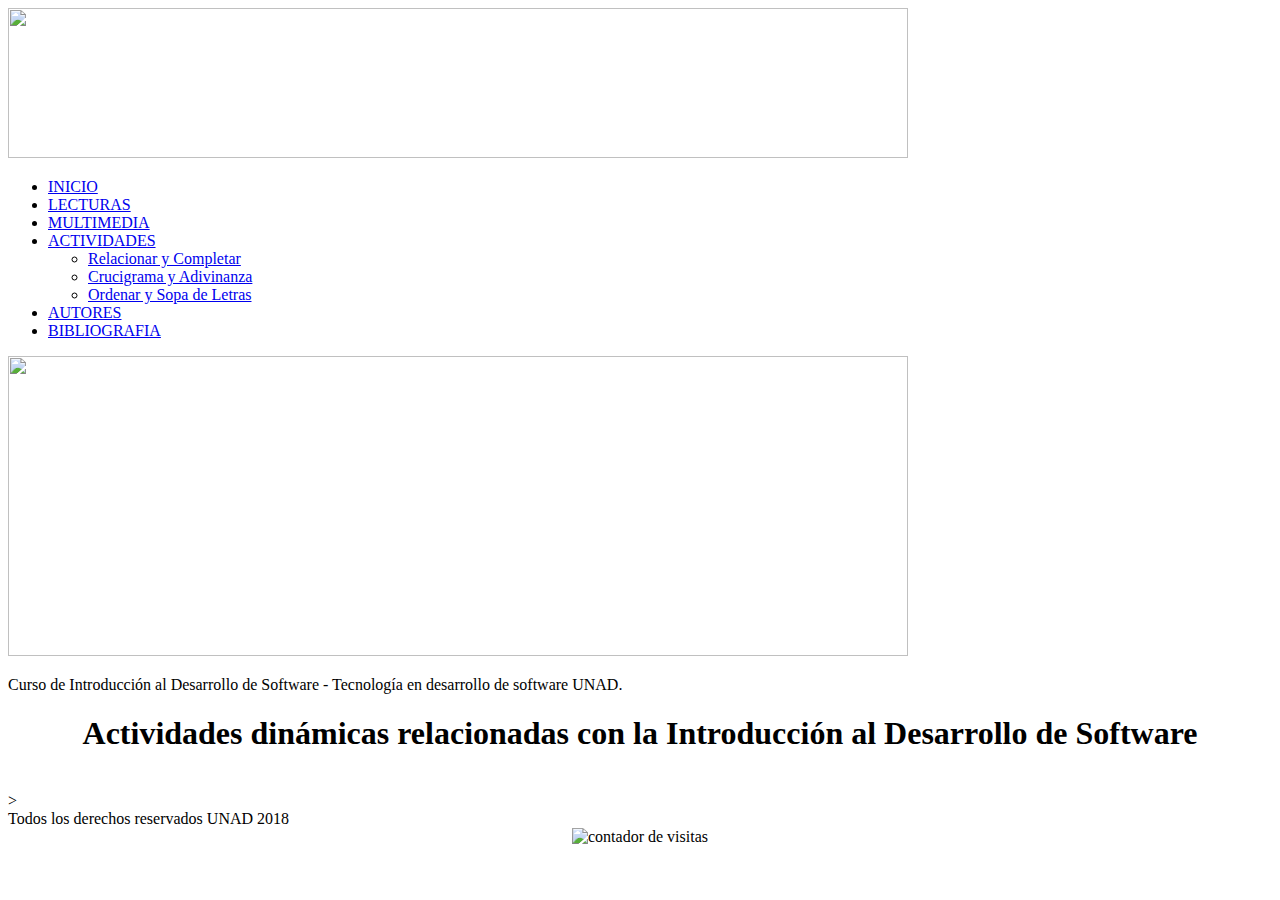
==== webs/actividades.html @ edd5350e "ok" ====
<!DOCTYPE html>
<!-- saved from url=(0063)https://bapo1984.github.io/colaborativo-2/webs/actividades.html -->
<html lang="es"><head><meta http-equiv="Content-Type" content="text/html; charset=UTF-8">
	
	<meta description="Introducción al Desarrollo de Software">
	<title>Desarrollo de Software</title>
	<link rel="stylesheet" type="text/css" href="./Desarrollo de Software_files/normalize.css">
	<link rel="stylesheet" type="text/css" href="./Desarrollo de Software_files/estilos.css">
</head>



<body>
	<div id="header"><!--Se utiliza un contenedor para separarse del borde del body-->
		<header>
			<img src="./Desarrollo de Software_files/encabezado.jpg" width="900" height="150">
		</header>
		<nav>
			<ul class="nav">
				<li>
					<a href="../index.html">INICIO</a>
				</li>
				<li>
					<a href="webs/lecturas.html">LECTURAS</a>
				</li>
				<li>
					<a href="multimedia.html">MULTIMEDIA</a>
				</li>
				<li>
					
					<a href="#">ACTIVIDADES</a>
					<ul>
						<li>
							<a href="item1.html">Relacionar y Completar</a>
						</li>
						<li>
							<a href="item2.html">Crucigrama y Adivinanza</a>
						</li>
						<li>
							<a href="item3.html">Ordenar y Sopa de Letras</a>
						</li>
						
					</ul>
				<li>
					<a href="autores.html">AUTORES</a>
				</li>
				<li>
					<a href="referencias.html">BIBLIOGRAFIA</a>
				</li>
			</ul>			
		</nav>
		
		<img src="./Desarrollo de Software_files/tecnologia.jpg" width="900" height="300">
		<p>Curso de Introducción al Desarrollo de Software - Tecnología en desarrollo de software UNAD.</p>			


		
		<center> 
			<h1>Actividades dinámicas relacionadas con la Introducción al Desarrollo de Software</h1><br>	
			</center>
		
	</div>
	<div>
		<center>
			
				
				
					
		</center>>	
			
	</div>			
	<div id="contenedor-b">
		<footer>			
			<line> Todos los derechos reservados UNAD 2018</line>
				<center><title="contador de="" visitas"=""><img style="border: 0px solid; display: inline;" alt="contador de visitas" src="./Desarrollo de Software_files/contador-de-visitas.php"></title="contador></center>
		</footer>
	</div>
	


<script src="./Desarrollo de Software_files/jquery.js.descarga"></script>
<script src="./Desarrollo de Software_files/modernizr.js.descarga"></script>
<script src="./Desarrollo de Software_files/prefixfree.js.descarga"></script>

</body></html>
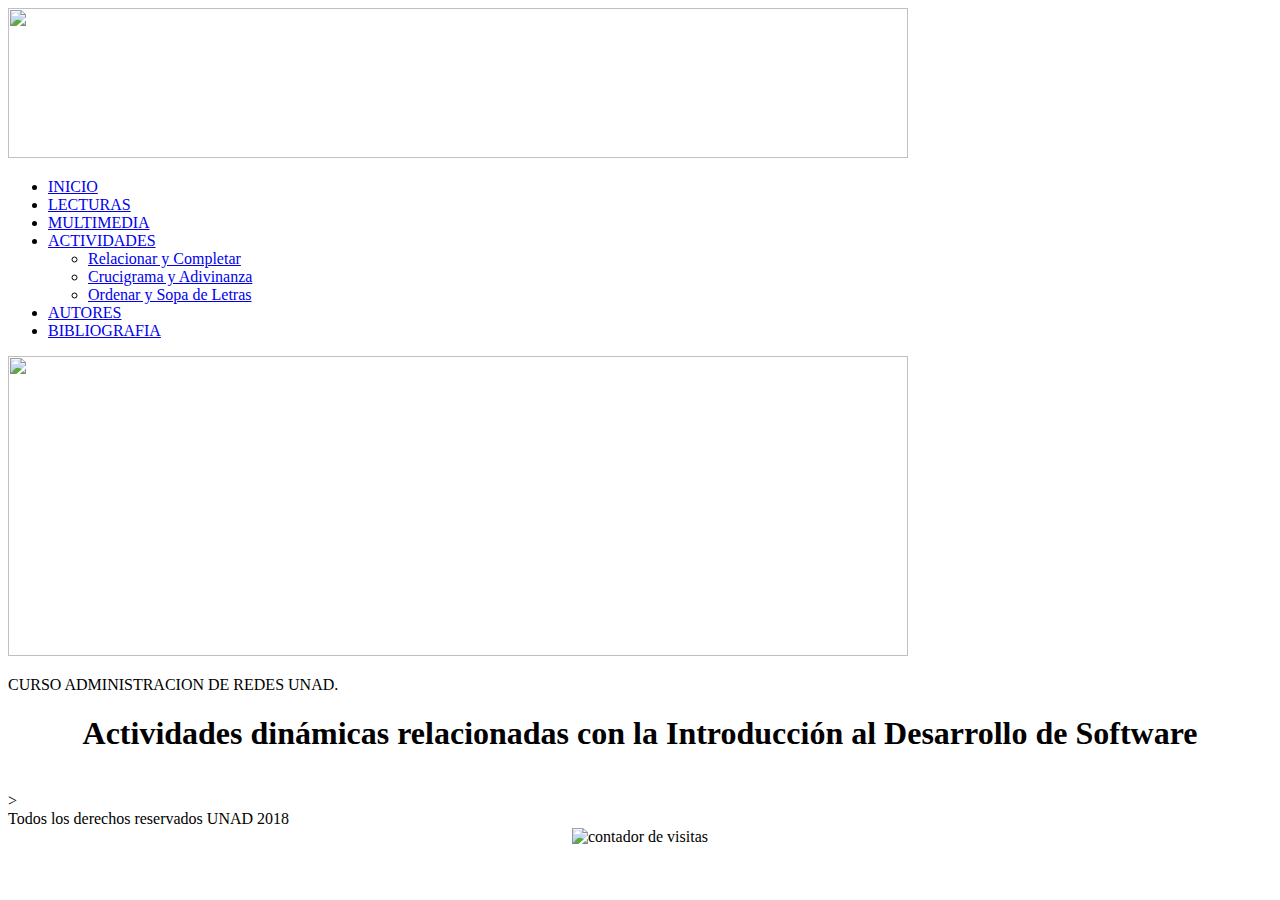
==== commit 958ba541: "OK" ====
--- a/webs/actividades.html
+++ b/webs/actividades.html
@@ -2,7 +2,7 @@
 <!-- saved from url=(0063)https://bapo1984.github.io/colaborativo-2/webs/actividades.html -->
 <html lang="es"><head><meta http-equiv="Content-Type" content="text/html; charset=UTF-8">
 	
-	<meta description="Introducción al Desarrollo de Software">
+	<meta description="IADMINISTRACION DE REDES">
 	<title>Desarrollo de Software</title>
 	<link rel="stylesheet" type="text/css" href="./Desarrollo de Software_files/normalize.css">
 	<link rel="stylesheet" type="text/css" href="./Desarrollo de Software_files/estilos.css">
@@ -51,7 +51,7 @@
 		</nav>
 		
 		<img src="./Desarrollo de Software_files/tecnologia.jpg" width="900" height="300">
-		<p>Curso de Introducción al Desarrollo de Software - Tecnología en desarrollo de software UNAD.</p>			
+		<p>CURSO ADMINISTRACION DE REDES UNAD.</p>			
 
 
 		
@@ -82,4 +82,4 @@
 <script src="./Desarrollo de Software_files/modernizr.js.descarga"></script>
 <script src="./Desarrollo de Software_files/prefixfree.js.descarga"></script>
 
-</body></html>+</body></html>
